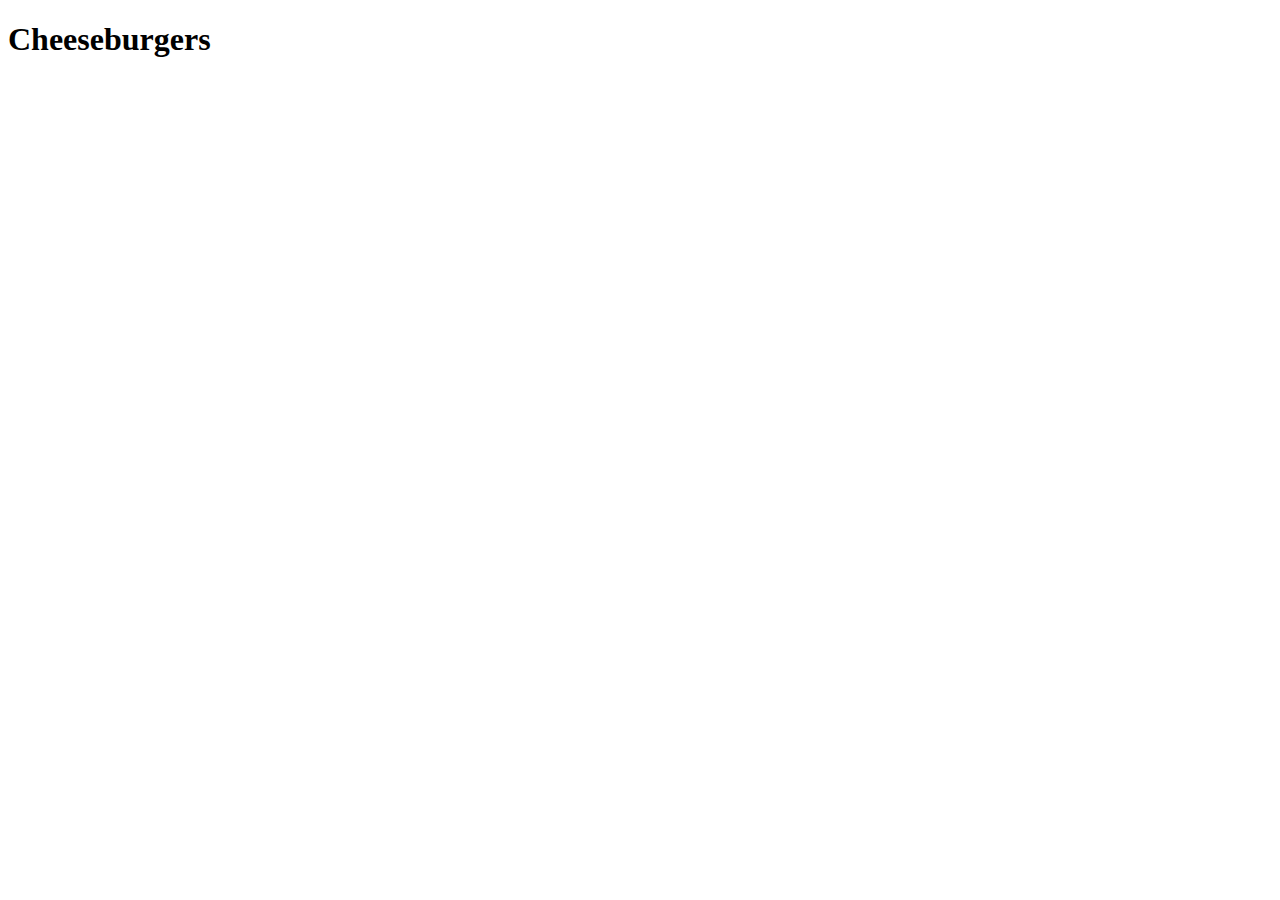
==== recipes/cheeseburgers.html @ 956b4c39 "Create recipes Directory, cheeseburgers page" ====
<!DOCTYPE html>
<html lang="en">
<head>
    <meta charset="UTF-8">
    <meta http-equiv="X-UA-Compatible" content="IE=edge">
    <meta name="viewport" content="width=device-width, initial-scale=1.0">
    <title>Document</title>
</head>
<body>
    <h1>Cheeseburgers</h1>
</body>
</html>
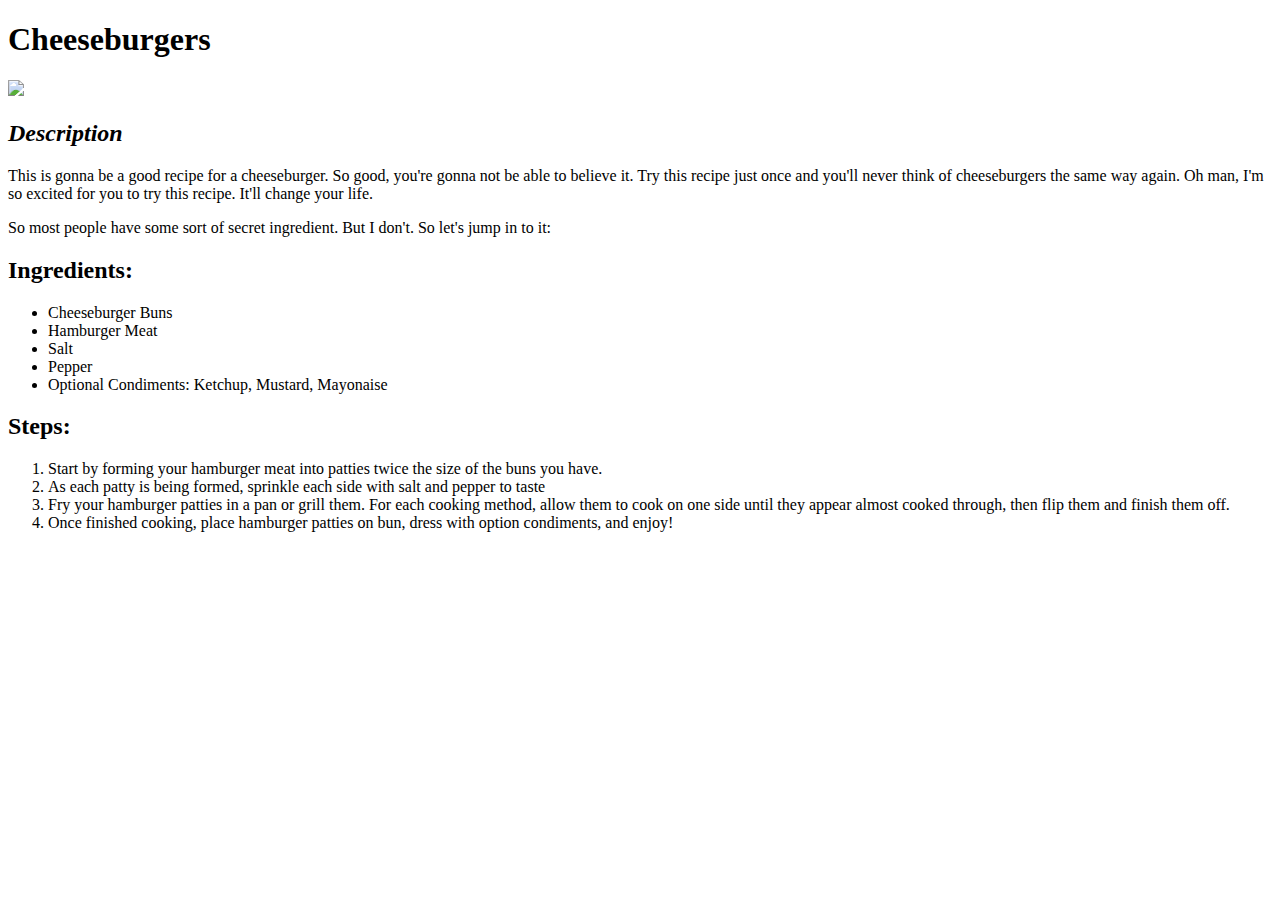
==== commit 8fdf950c: "recipes/cheeseburgers.html" ====
--- a/recipes/cheeseburgers.html
+++ b/recipes/cheeseburgers.html
@@ -4,9 +4,33 @@
     <meta charset="UTF-8">
     <meta http-equiv="X-UA-Compatible" content="IE=edge">
     <meta name="viewport" content="width=device-width, initial-scale=1.0">
-    <title>Document</title>
+    <title>Cheeseburger Recipe</title>
 </head>
 <body>
     <h1>Cheeseburgers</h1>
+    <img src="../img/cheeseburger.jpeg">
+    <h2><em>Description</em></h2>
+    <p>This is gonna be a good recipe for a cheeseburger. So good, you're gonna not be able to believe it.
+        Try this recipe just once and you'll never think of cheeseburgers the same way again. Oh man, I'm so excited
+        for you to try this recipe. It'll change your life.
+    </p>
+    <p>So most people have some sort of secret ingredient. But I don't. So let's jump in to it:</p>
+    <h2>Ingredients:</h2>
+    <ul>
+        <li>Cheeseburger Buns</li>
+        <li>Hamburger Meat</li>
+        <li>Salt</li>
+        <li>Pepper</li>
+        <li>Optional Condiments: Ketchup, Mustard, Mayonaise</li>
+    </ul>
+    <h2>Steps:</h2>
+    <ol>
+        <li>Start by forming your hamburger meat into patties twice the size of the buns you have.</li>
+        <li>As each patty is being formed, sprinkle each side with salt and pepper to taste</li>
+        <li>Fry your hamburger patties in a pan or grill them. For each cooking method, allow them to cook on one side until
+            they appear almost cooked through, then flip them and finish them off.
+        </li>
+        <li>Once finished cooking, place hamburger patties on bun, dress with option condiments, and enjoy!</li>
+    </ol>
 </body>
 </html>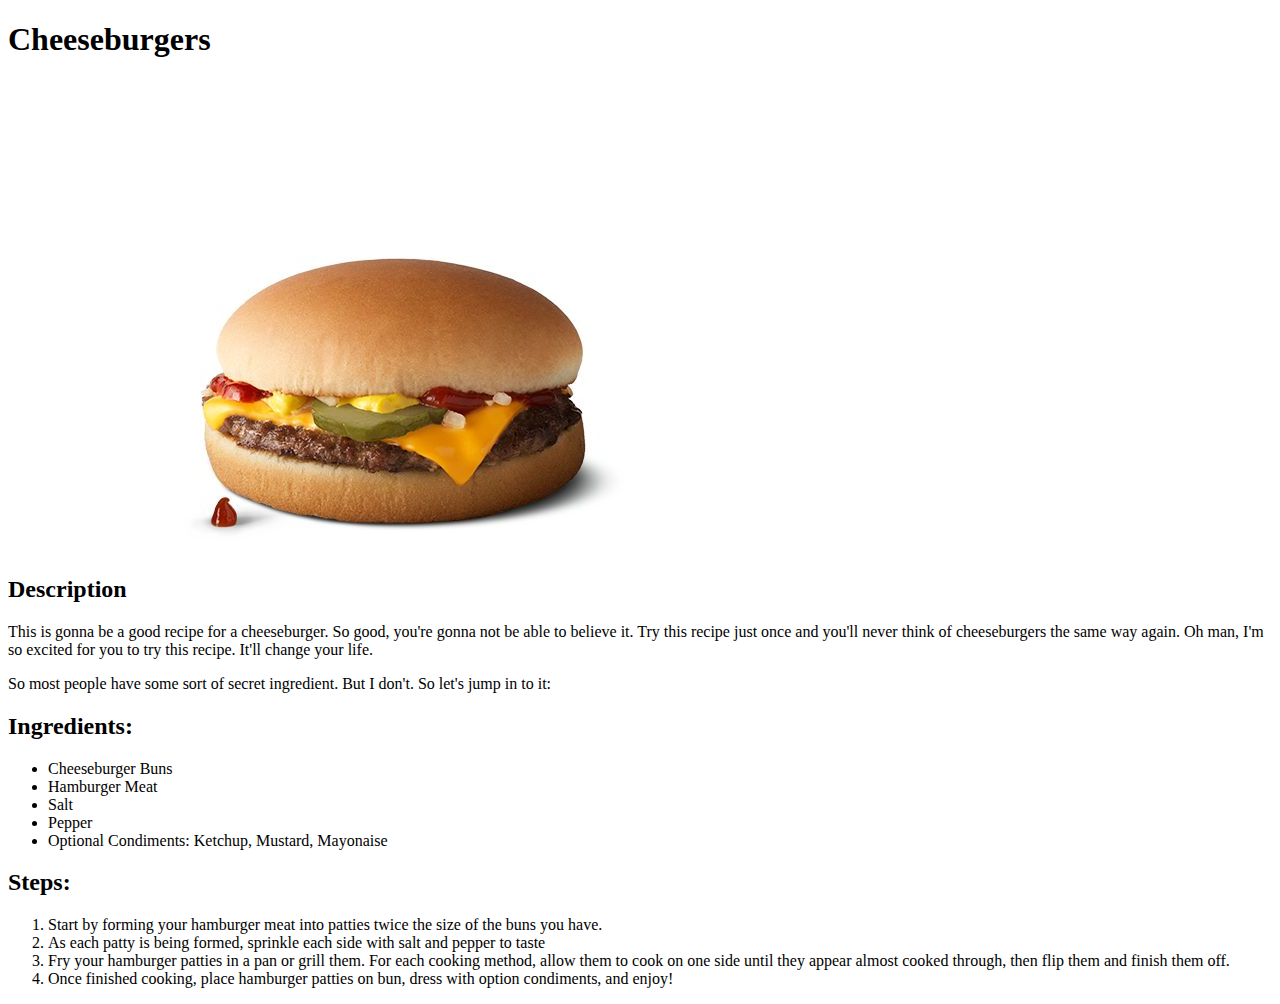
==== commit 83ba64cb: "Add Link to External Stylesheet" ====
--- a/recipes/cheeseburgers.html
+++ b/recipes/cheeseburgers.html
@@ -5,11 +5,12 @@
     <meta http-equiv="X-UA-Compatible" content="IE=edge">
     <meta name="viewport" content="width=device-width, initial-scale=1.0">
     <title>Cheeseburger Recipe</title>
+    <link rel="stylesheet" href="../styles.css">
 </head>
 <body>
     <h1>Cheeseburgers</h1>
-    <img src="../img/cheeseburger.jpeg">
-    <h2><em>Description</em></h2>
+    <img src="../img/cheeseburger.jpeg" id="cheeseburger">
+    <h2>Description</h2>
     <p>This is gonna be a good recipe for a cheeseburger. So good, you're gonna not be able to believe it.
         Try this recipe just once and you'll never think of cheeseburgers the same way again. Oh man, I'm so excited
         for you to try this recipe. It'll change your life.
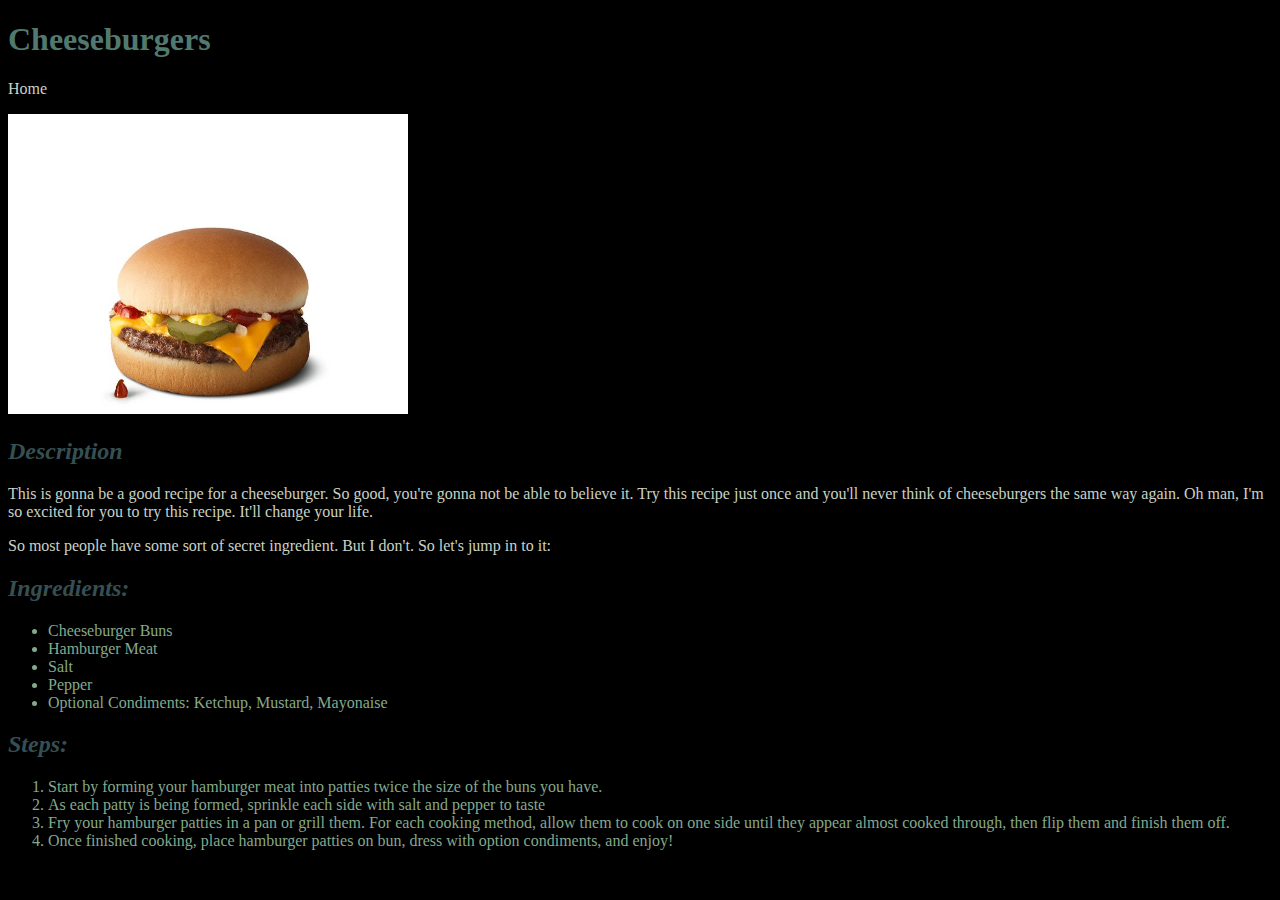
==== commit 6732133b: "Add Link to Home Page" ====
--- a/recipes/cheeseburgers.html
+++ b/recipes/cheeseburgers.html
@@ -9,6 +9,7 @@
 </head>
 <body>
     <h1>Cheeseburgers</h1>
+    <p><a href="../index.html">Home</a></p>
     <img src="../img/cheeseburger.jpeg" id="cheeseburger">
     <h2>Description</h2>
     <p>This is gonna be a good recipe for a cheeseburger. So good, you're gonna not be able to believe it.
--- a/styles.css
+++ b/styles.css
@@ -0,0 +1,38 @@
+body {
+    background-color: black;
+    color: #cad2c5;
+}
+
+h1 {
+    font-weight: bold;
+    color: #52796f;
+}
+
+h2 {
+    color: #354f52;
+    font-style: italic;
+}
+
+#chef-jacket {
+    width: 180px;
+    Height: 200px;
+}
+
+#cheeseburger {
+    width: 400px;
+    height: 300px;
+}
+
+li {
+    color: #84a98c
+}
+
+a {
+    color: #cad2c5;
+    text-decoration: none;
+}
+
+a:hover {
+    color:#84a98c;
+    text-decoration: underline;
+}